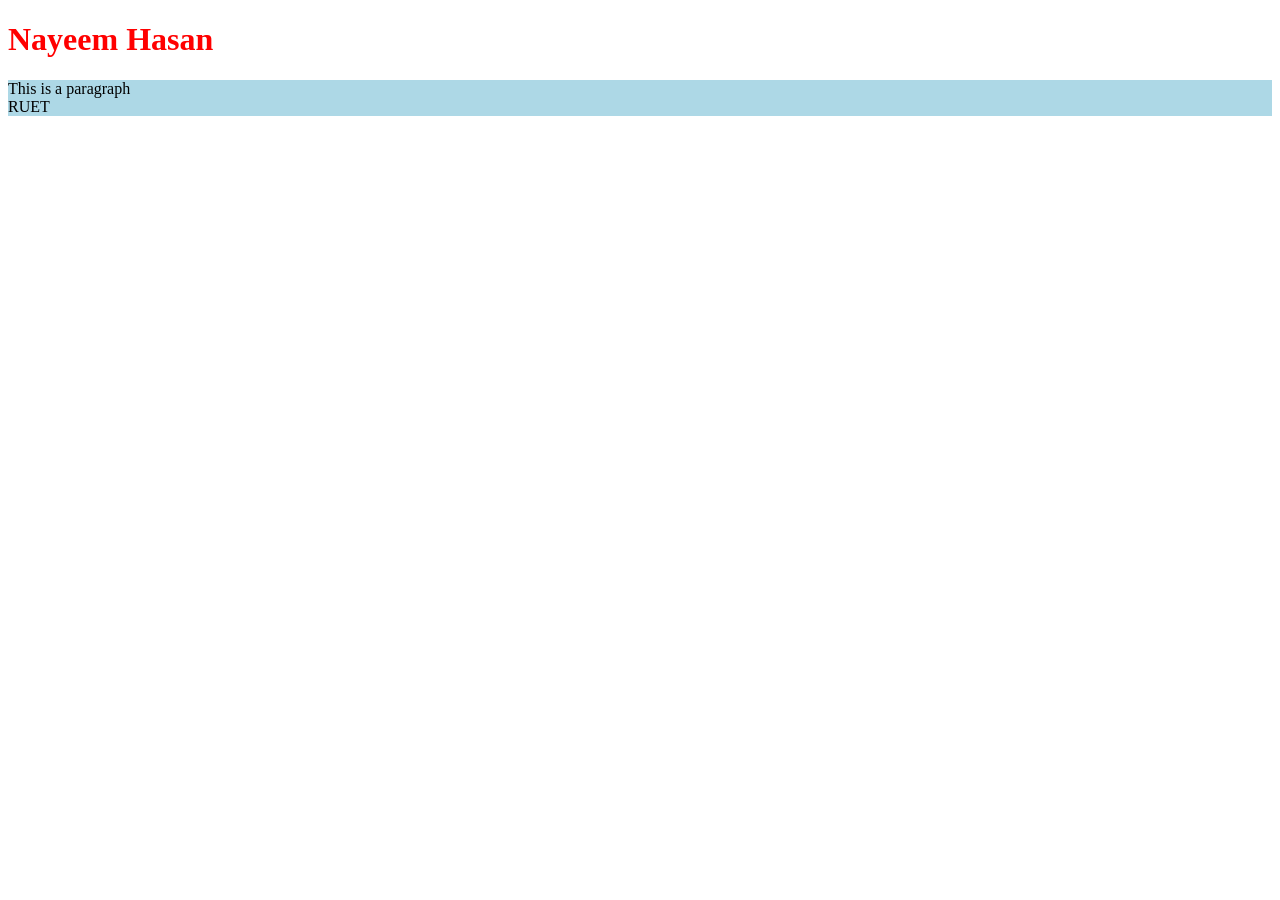
==== CSS/css1.html @ b209cc8f "Learn CSS" ====
<!DOCTYPE html>
<html>
  <head>
    <meta charset="utf-8">
    <title>Internal CSS</title>
      <link rel="stylesheet" type="text/css" href="External.css">
  </head>
  <body>
    <h1>Nayeem Hasan</h1>
    <p>This is a paragraph<br>RUET</p>
  </body>
</html>
---- CSS/External.css ----
h1{
    color : red;
  }
  p{
    background-color : lightblue;
  }
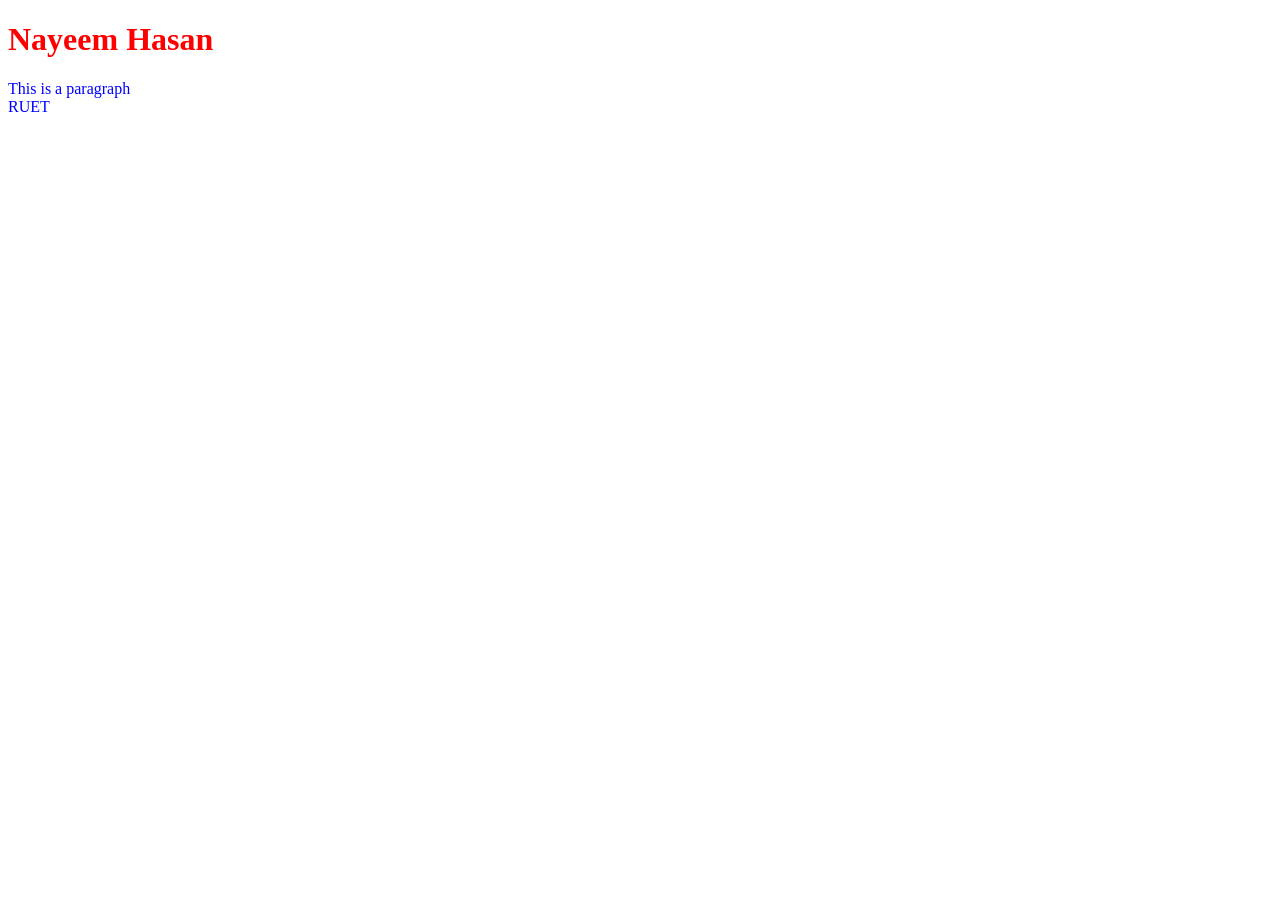
==== commit e847549f: "Update" ====
--- a/CSS/css1.html
+++ b/CSS/css1.html
@@ -1,9 +1,14 @@
 <!DOCTYPE html>
 <html>
   <head>
+    <link rel="stylesheet" type="text/css" href="External.css">
+    <style media="screen">
+      p{
+        color : blue;
+      }
+    </style>
     <meta charset="utf-8">
-    <title>Internal CSS</title>
-      <link rel="stylesheet" type="text/css" href="External.css">
+    <title>Internal and External CSS</title>
   </head>
   <body>
     <h1>Nayeem Hasan</h1>
--- a/CSS/External.css
+++ b/CSS/External.css
@@ -2,5 +2,5 @@
     color : red;
   }
   p{
-    background-color : lightblue;
+    color : red;
   }
